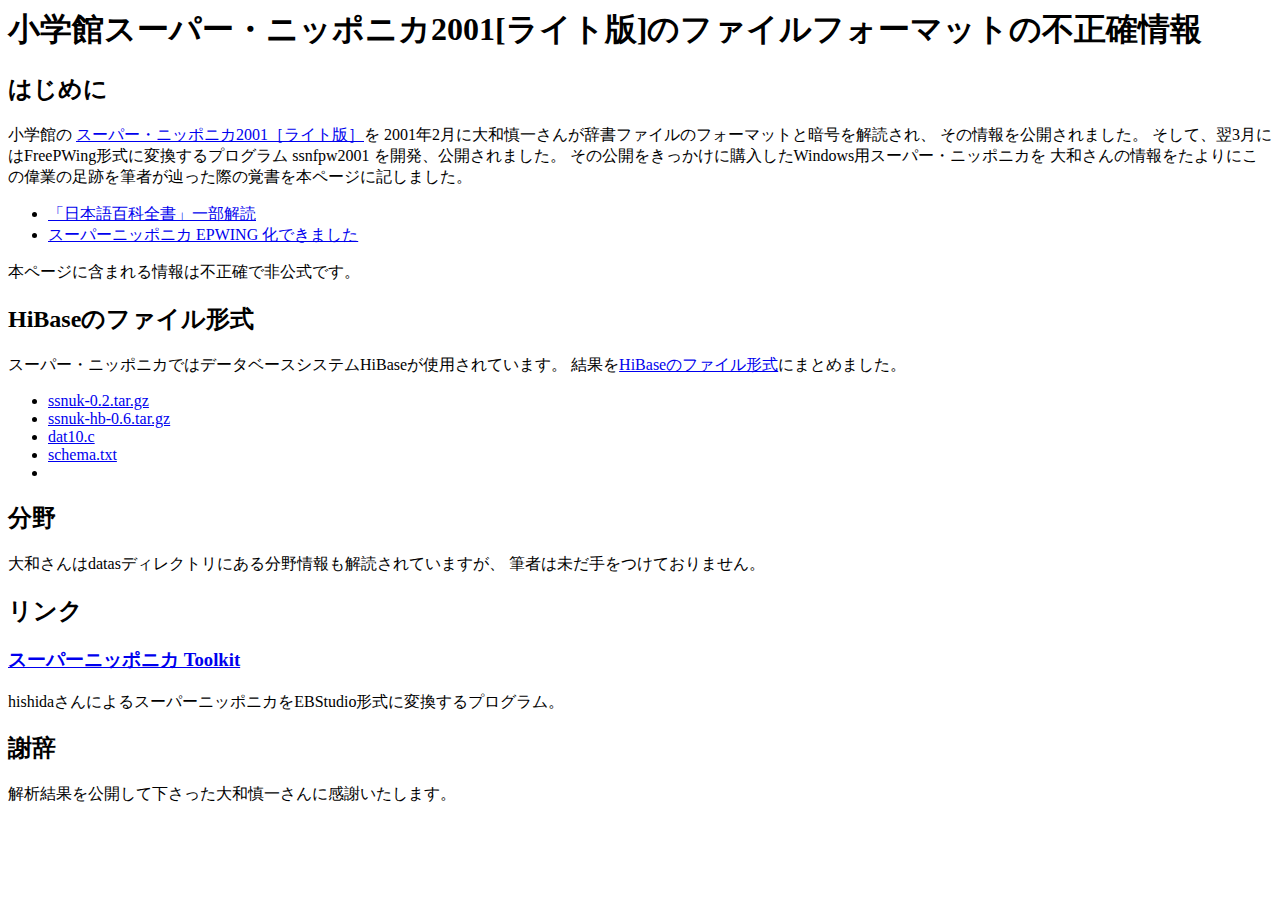
==== ssn/index.html @ caaf460a "2003-10-16" ====
<html>
<head>
 <meta http-equiv="Content-Type" content="text/html; charset=iso-2022-jp">
 <meta http-equiv="Content-Style-Type" content="text/css">
 <!-- <link rel="stylesheet" href="default.css" type="text/css"> -->
 <title>$B>.3X4[%9!<%Q!<!&%K%C%]%K%+(B2001[$B%i%$%HHG(B]$B$N%U%!%$%k%U%)!<%^%C%H$NIT@53N>pJs(B</title>
</head>

<body>

<h1>$B>.3X4[%9!<%Q!<!&%K%C%]%K%+(B2001[$B%i%$%HHG(B]$B$N%U%!%$%k%U%)!<%^%C%H$NIT@53N>pJs(B</h1>

<h2>$B$O$8$a$K(B</h2>
<p>
$B>.3X4[$N(B
<a href="http://ebook.shogakukan.co.jp/catalog/ssn/ssn2ltew.html">
$B%9!<%Q!<!&%K%C%]%K%+(B2001$B!N%i%$%HHG!O(B</a>$B$r(B
2001$BG/(B2$B7n$KBgOB?50l$5$s$,<-=q%U%!%$%k$N%U%)!<%^%C%H$H0E9f$r2rFI$5$l!"(B
$B$=$N>pJs$r8x3+$5$l$^$7$?!#(B
$B$=$7$F!"Mb(B3$B7n$K$O(BFreePWing$B7A<0$KJQ49$9$k%W%m%0%i%`(B ssnfpw2001 $B$r3+H/!"8x3+$5$l$^$7$?!#(B
$B$=$N8x3+$r$-$C$+$1$K9XF~$7$?(BWindows$BMQ%9!<%Q!<!&%K%C%]%K%+$r(B
$BBgOB$5$s$N>pJs$r$?$h$j$K$3$N0N6H$NB-@W$rI.<T$,C)$C$?:]$N3P=q$rK\%Z!<%8$K5-$7$^$7$?!#(B
</p>

<ul>
<li><a href="http://news.ring.gr.jp/news/openlab.edict/1517"
>$B!VF|K\8lI42JA4=q!W0lIt2rFI(B</a>
<li><a href="http://news.ring.gr.jp/news/openlab.edict/1525"
>$B%9!<%Q!<%K%C%]%K%+(B EPWING $B2=$G$-$^$7$?(B</a>
</ul>

<p>
$BK\%Z!<%8$K4^$^$l$k>pJs$OIT@53N$GHs8x<0$G$9!#(B
</p>

<h2>HiBase$B$N%U%!%$%k7A<0(B</h2>
<p>
$B%9!<%Q!<!&%K%C%]%K%+$G$O%G!<%?%Y!<%9%7%9%F%`(BHiBase$B$,;HMQ$5$l$F$$$^$9!#(B
$B7k2L$r(B<a href="hibase.html">HiBase$B$N%U%!%$%k7A<0(B</a>$B$K$^$H$a$^$7$?!#(B
</p>

<ul>
<li><a href="ssnuk-0.2.tar.gz">ssnuk-0.2.tar.gz</a></li>
<li><a href="ssnuk-hb-0.6.tar.gz">ssnuk-hb-0.6.tar.gz</a></li>
<li><a href="dat10.c">dat10.c</a></li>
<li><a href="schema.txt">schema.txt</a></li>
<li><a href=""></a></li>
</ul>


<h2>$BJ,Ln(B</h2>
<p>
$BBgOB$5$s$O(Bdatas$B%G%#%l%/%H%j$K$"$kJ,Ln>pJs$b2rFI$5$l$F$$$^$9$,!"(B
$BI.<T$OL$$@<j$r$D$1$F$*$j$^$;$s!#(B
</p>

<h2>$B%j%s%/(B</h2>

<h3>
<a href="http://plaza3.mbn.or.jp/~h_ishida/ssnktk.html">$B%9!<%Q!<%K%C%]%K%+(B Toolkit</a>
</h3>

<p>
hishida$B$5$s$K$h$k%9!<%Q!<%K%C%]%K%+$r(BEBStudio$B7A<0$KJQ49$9$k%W%m%0%i%`!#(B
</p>

<h2>$B<U<-(B</h2>
<p>
$B2r@O7k2L$r8x3+$7$F2<$5$C$?BgOB?50l$5$s$K46<U$$$?$7$^$9!#(B
</p>

</body>
</html>
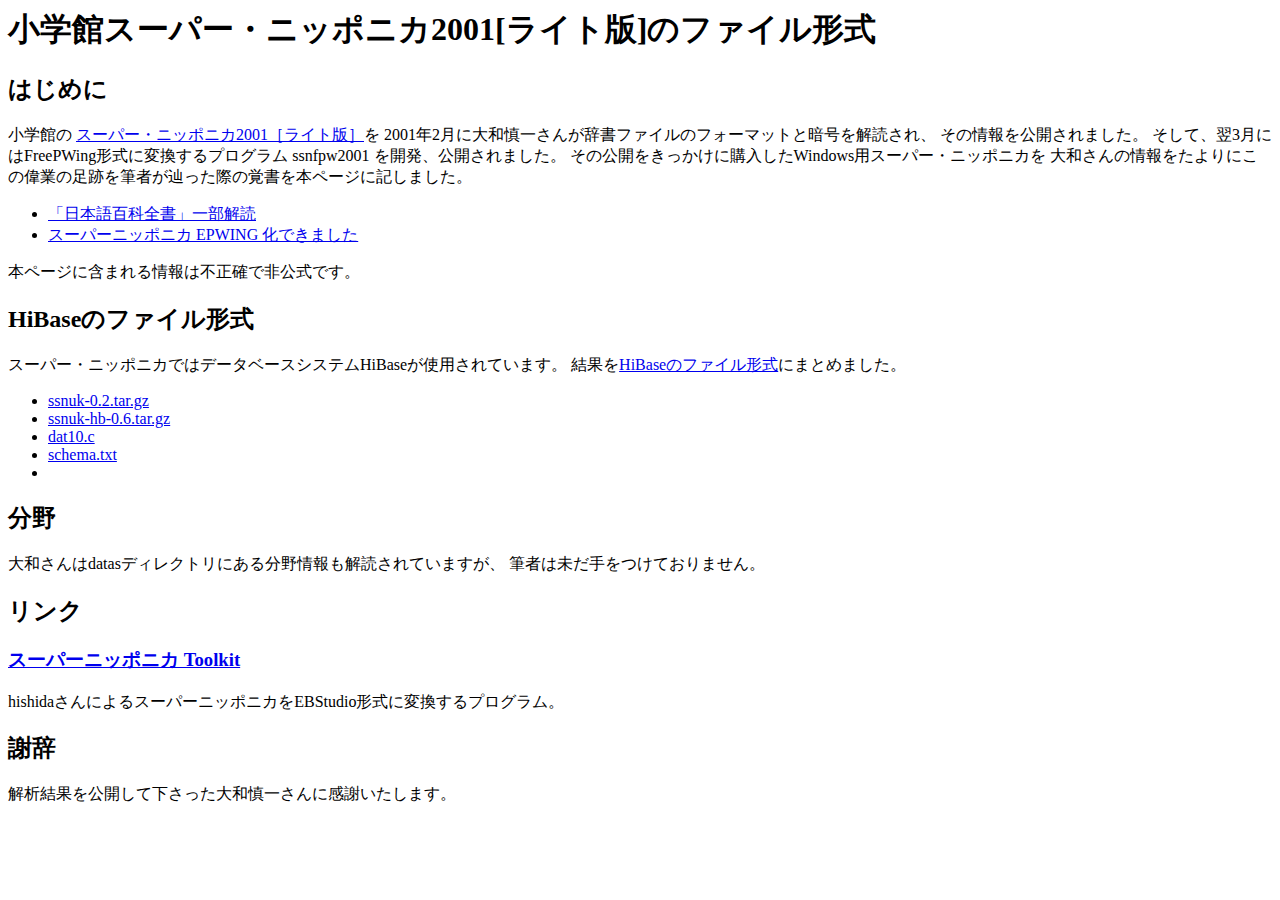
==== commit e0895623: "2003-10-21" ====
--- a/ssn/index.html
+++ b/ssn/index.html
@@ -3,12 +3,12 @@
  <meta http-equiv="Content-Type" content="text/html; charset=iso-2022-jp">
  <meta http-equiv="Content-Style-Type" content="text/css">
  <!-- <link rel="stylesheet" href="default.css" type="text/css"> -->
- <title>$B>.3X4[%9!<%Q!<!&%K%C%]%K%+(B2001[$B%i%$%HHG(B]$B$N%U%!%$%k%U%)!<%^%C%H$NIT@53N>pJs(B</title>
+ <title>$B>.3X4[%9!<%Q!<!&%K%C%]%K%+(B2001[$B%i%$%HHG(B]$B$N%U%!%$%k7A<0(B</title>
 </head>
 
 <body>
 
-<h1>$B>.3X4[%9!<%Q!<!&%K%C%]%K%+(B2001[$B%i%$%HHG(B]$B$N%U%!%$%k%U%)!<%^%C%H$NIT@53N>pJs(B</h1>
+<h1>$B>.3X4[%9!<%Q!<!&%K%C%]%K%+(B2001[$B%i%$%HHG(B]$B$N%U%!%$%k7A<0(B</h1>
 
 <h2>$B$O$8$a$K(B</h2>
 <p>
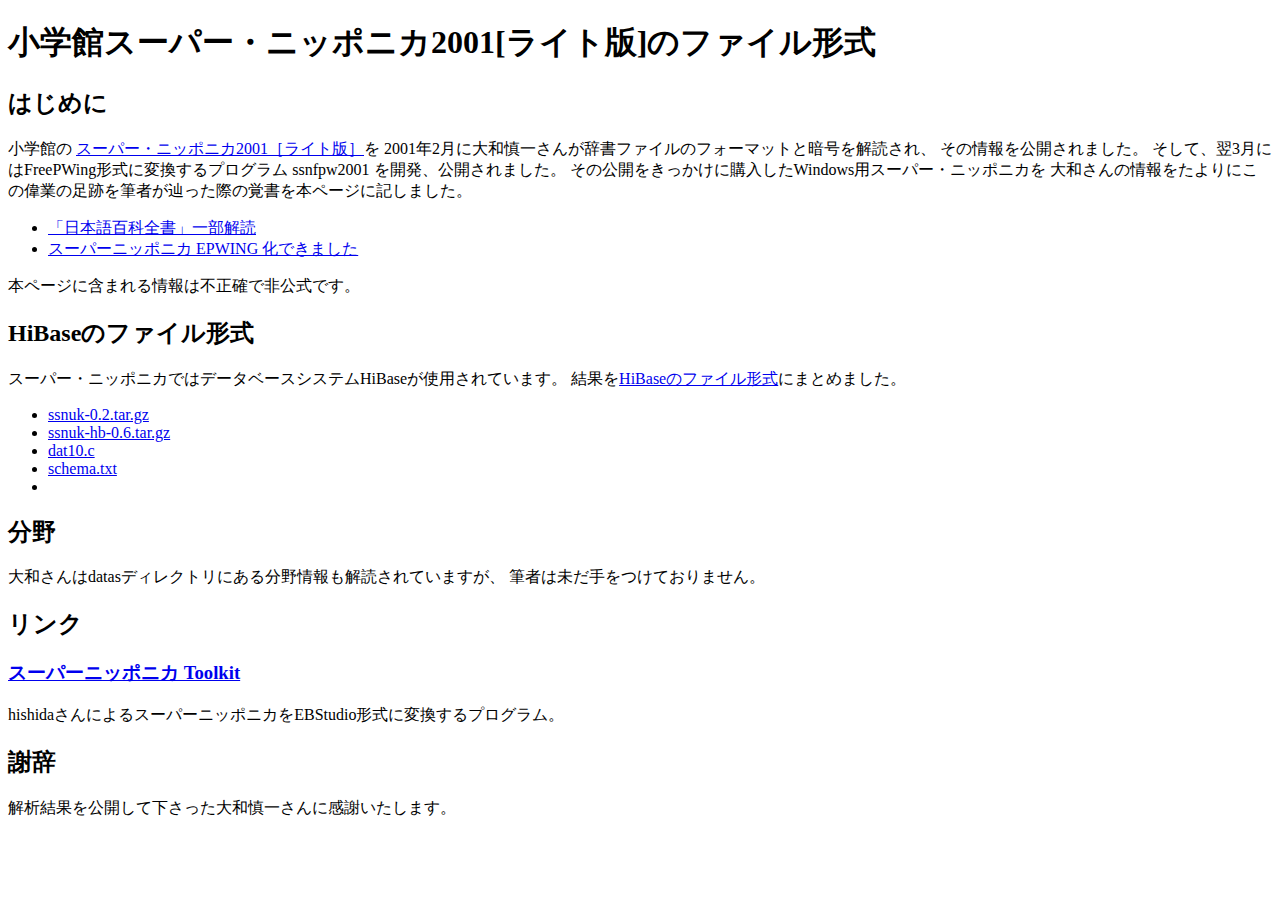
==== commit c708248b: "2004-10-10" ====
--- a/ssn/index.html
+++ b/ssn/index.html
@@ -1,3 +1,4 @@
+<!DOCTYPE HTML PUBLIC "-//W3C//DTD HTML 4.01//EN" "http://www.w3.org/TR/html4/strict.dtd">
 <html>
 <head>
  <meta http-equiv="Content-Type" content="text/html; charset=iso-2022-jp">
